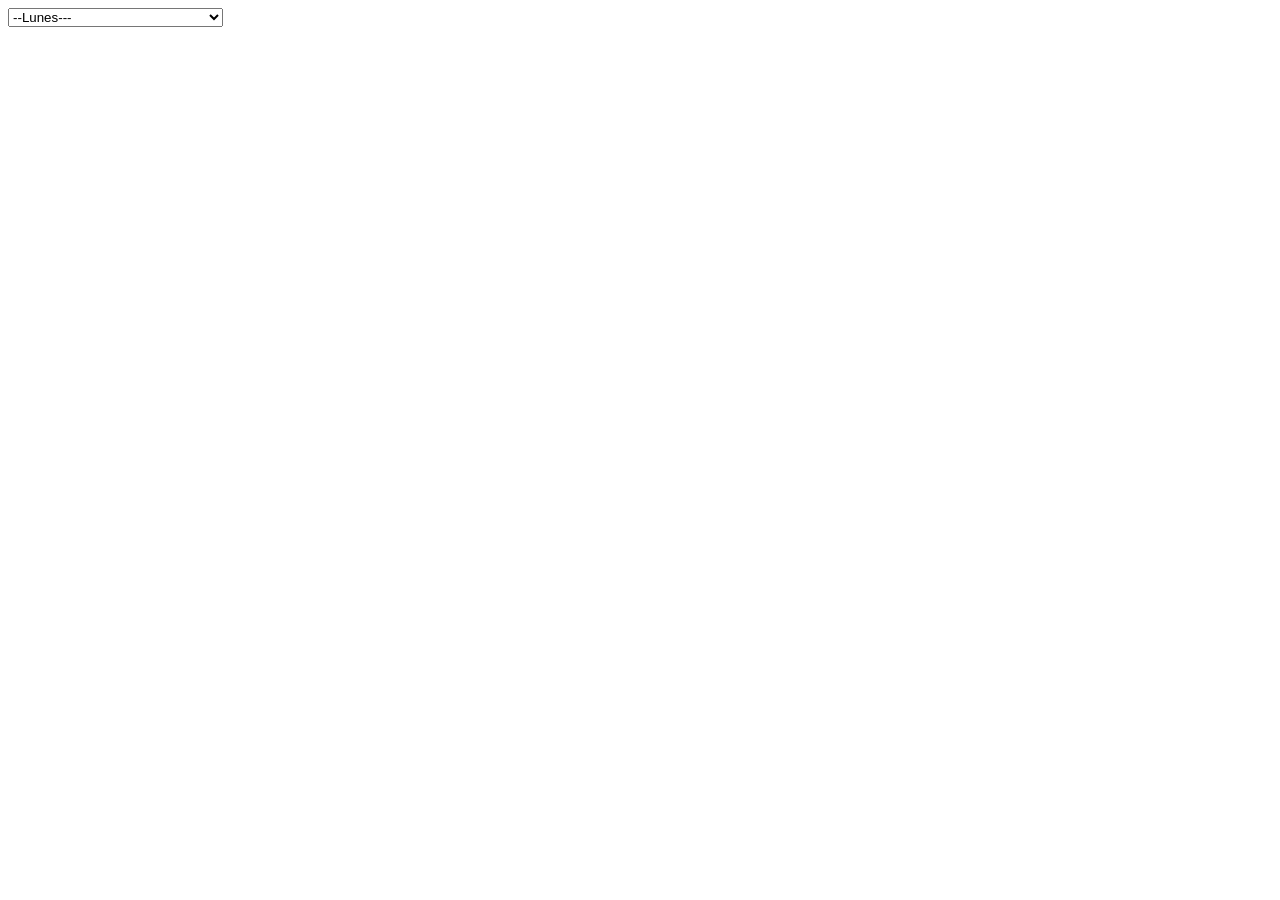
==== EjercicioFinal/index2.html @ b3828409 "agregando labo 4" ====
<!DOCTYPE html>
<html lang="en">
<head>
    <meta charset="UTF-8">
    <meta name="viewport" content="width=device-width, initial-scale=1.0">
    <title>EkercicioFinal</title>
</head>
<body>
    
<select  id="dia de semana">

    <option value="" disabled>--ESCOGER DIA DE SEMANA--</option>
    <option value="Lunes">--Lunes---</option>
    <option value="Martes">--Martes---</option>
    <option value="Miercoles">--Miercoles---</option>
    <option value="Jueves">--Jueves---</option>
    <option value="Viernes">--Viernes---</option>

</select>
    




    <script src="script2.js"></script>
</body>
</html>
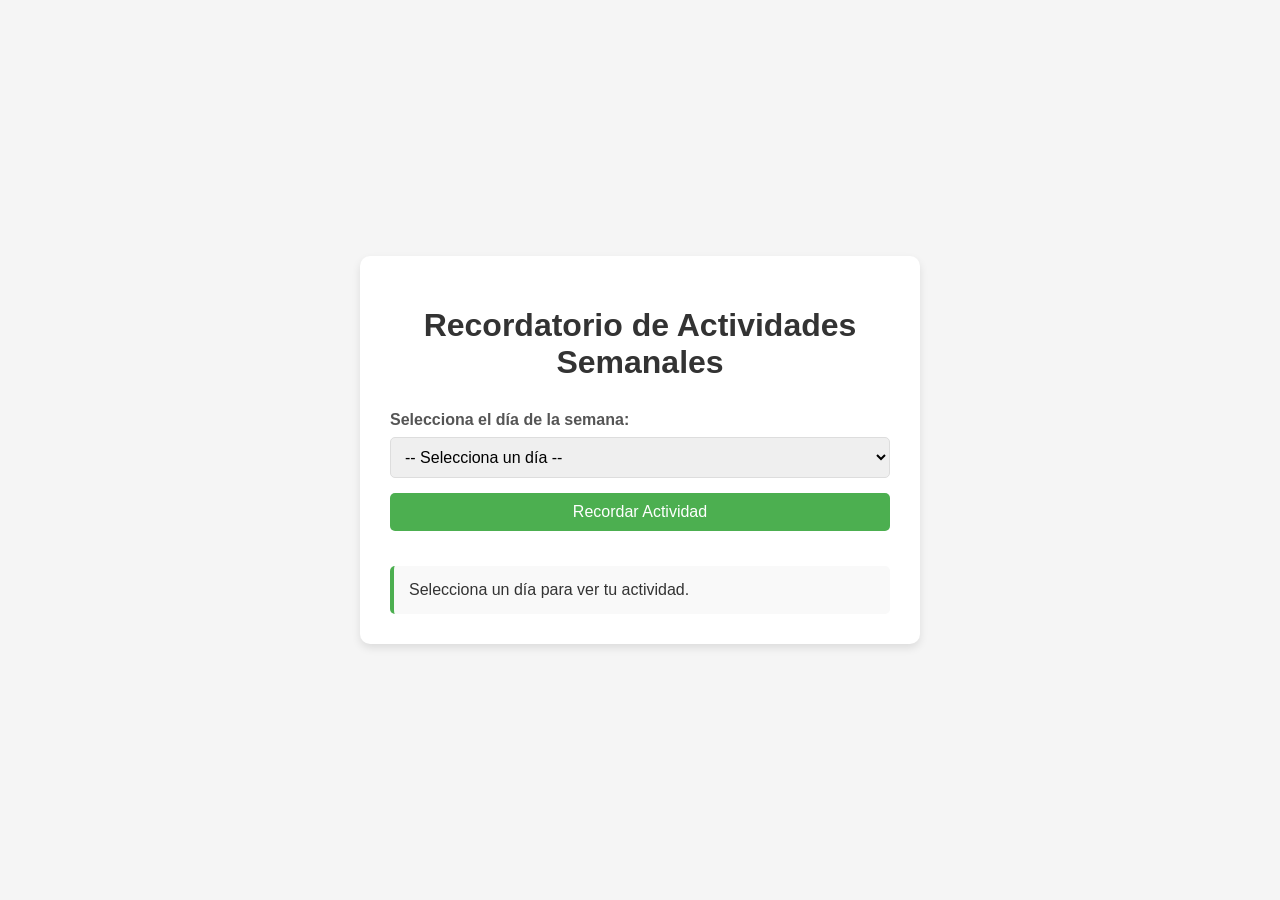
==== commit 8b5aed6b: "agregando ejercicio final" ====
--- a/EjercicioFinal/index2.html
+++ b/EjercicioFinal/index2.html
@@ -1,27 +1,36 @@
 <!DOCTYPE html>
-<html lang="en">
+<html lang="es">
 <head>
     <meta charset="UTF-8">
     <meta name="viewport" content="width=device-width, initial-scale=1.0">
-    <title>EkercicioFinal</title>
+    <title>Ejercicio Final - Guía 4</title>
+    <link rel="stylesheet" href="Css.css">
 </head>
 <body>
+    <div class="container">
+        <h1>Recordatorio de Actividades Semanales</h1>
+        
+        <div class="input-section">
+            <label for="diaSemana">Selecciona el día de la semana:</label>
+            <select id="diaSemana">
+                <option value="">-- Selecciona un día --</option>
+                <option value="lunes">Lunes</option>
+                <option value="martes">Martes</option>
+                <option value="miercoles">Miércoles</option>
+                <option value="jueves">Jueves</option>
+                <option value="viernes">Viernes</option>
+                <option value="sabado">Sábado</option>
+                <option value="domingo">Domingo</option>
+            </select>
+            
+            <button id="btnRecordar">Recordar Actividad</button>
+        </div>
+        
+        <div id="resultado" class="resultado">
+            <p id="mensaje">Selecciona un día para ver tu actividad.</p>
+        </div>
+    </div>
     
-<select  id="dia de semana">
-
-    <option value="" disabled>--ESCOGER DIA DE SEMANA--</option>
-    <option value="Lunes">--Lunes---</option>
-    <option value="Martes">--Martes---</option>
-    <option value="Miercoles">--Miercoles---</option>
-    <option value="Jueves">--Jueves---</option>
-    <option value="Viernes">--Viernes---</option>
-
-</select>
-    
-
-
-
-
     <script src="script2.js"></script>
 </body>
 </html>
--- a/EjercicioFinal/Css.css
+++ b/EjercicioFinal/Css.css
@@ -0,0 +1,75 @@
+body {
+    font-family: 'Segoe UI', Tahoma, Geneva, Verdana, sans-serif;
+    background-color: #f5f5f5;
+    margin: 0;
+    padding: 0;
+    display: flex;
+    justify-content: center;
+    align-items: center;
+    min-height: 100vh;
+}
+
+.container {
+    background-color: white;
+    border-radius: 10px;
+    box-shadow: 0 4px 8px rgba(0, 0, 0, 0.1);
+    padding: 30px;
+    width: 90%;
+    max-width: 500px;
+}
+
+h1 {
+    color: #333;
+    text-align: center;
+    margin-bottom: 30px;
+}
+
+.input-section {
+    margin-bottom: 20px;
+}
+
+label {
+    display: block;
+    margin-bottom: 8px;
+    font-weight: bold;
+    color: #555;
+}
+
+select, button {
+    width: 100%;
+    padding: 10px;
+    margin-bottom: 15px;
+    border: 1px solid #ddd;
+    border-radius: 5px;
+    font-size: 16px;
+}
+
+button {
+    background-color: #4CAF50;
+    color: white;
+    border: none;
+    cursor: pointer;
+    transition: background-color 0.3s;
+}
+
+button:hover {
+    background-color: #45a049;
+}
+
+.resultado {
+    background-color: #f9f9f9;
+    padding: 15px;
+    border-radius: 5px;
+    border-left: 4px solid #4CAF50;
+}
+
+#mensaje {
+    margin: 0;
+    font-size: 16px;
+    color: #333;
+}
+
+.dia-activo {
+    font-weight: bold;
+    color: #4CAF50;
+}
